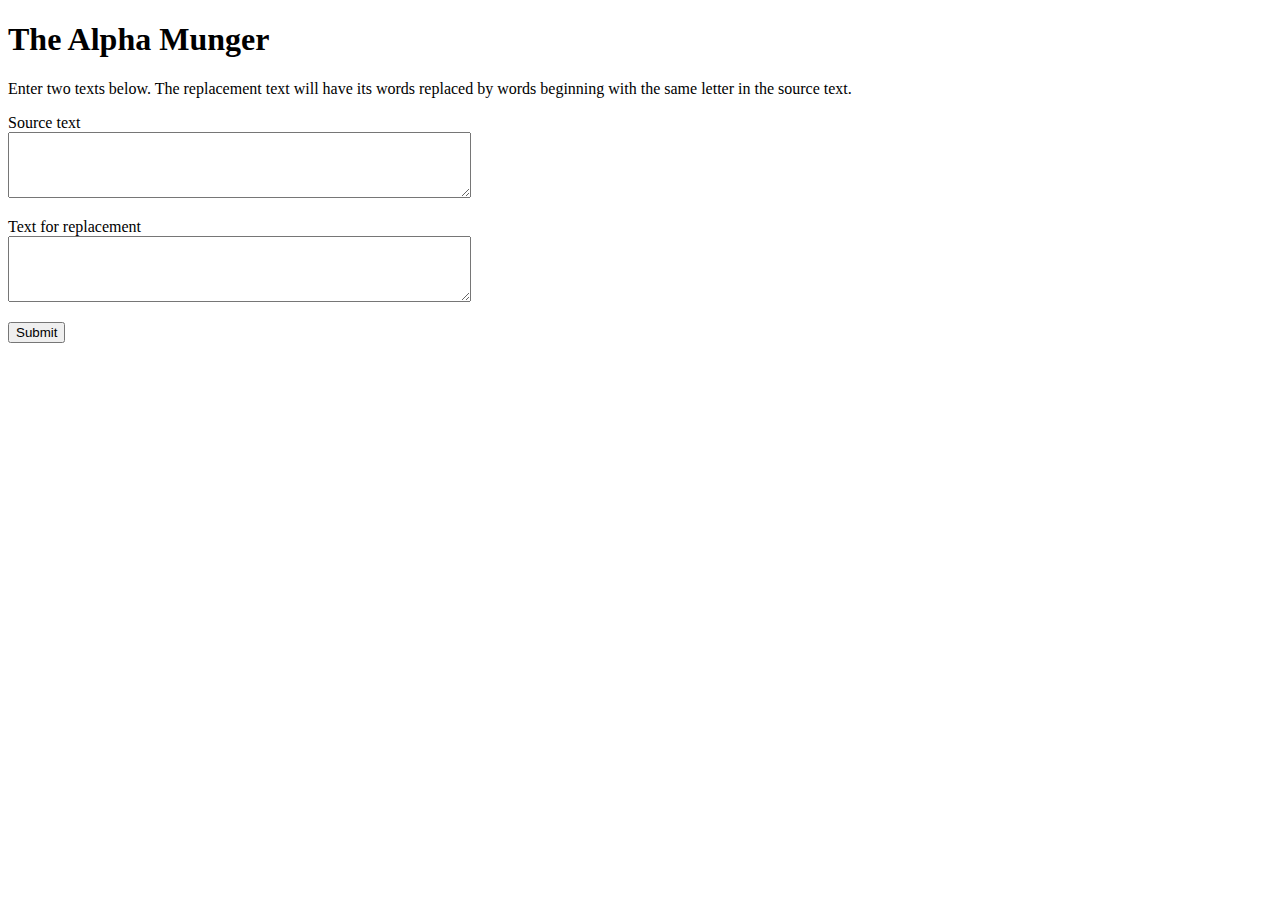
==== templates/index.html @ 9d5e25e6 "init" ====
<!DOCTYPE html>
<html>
<head>
	<link rel="stylesheet" href="{{ static_url("style.css") }}">
	<title>The Alpha Munger</title>
</head>
<body>
<h1>The Alpha Munger</h1>

<p>Enter two texts below. The replacement text will have its words
	replaced by words beginning with the same letter in the source text.</p>

<form method="post" action="/poem">
	<p>Source text<br>
		<textarea rows=4 cols=55 name="source"></textarea></p>

	<p>Text for replacement<br>
		<textarea rows=4 cols=55 name="change"></textarea></p>
	<input type="submit">
</form>
</body>
</html>
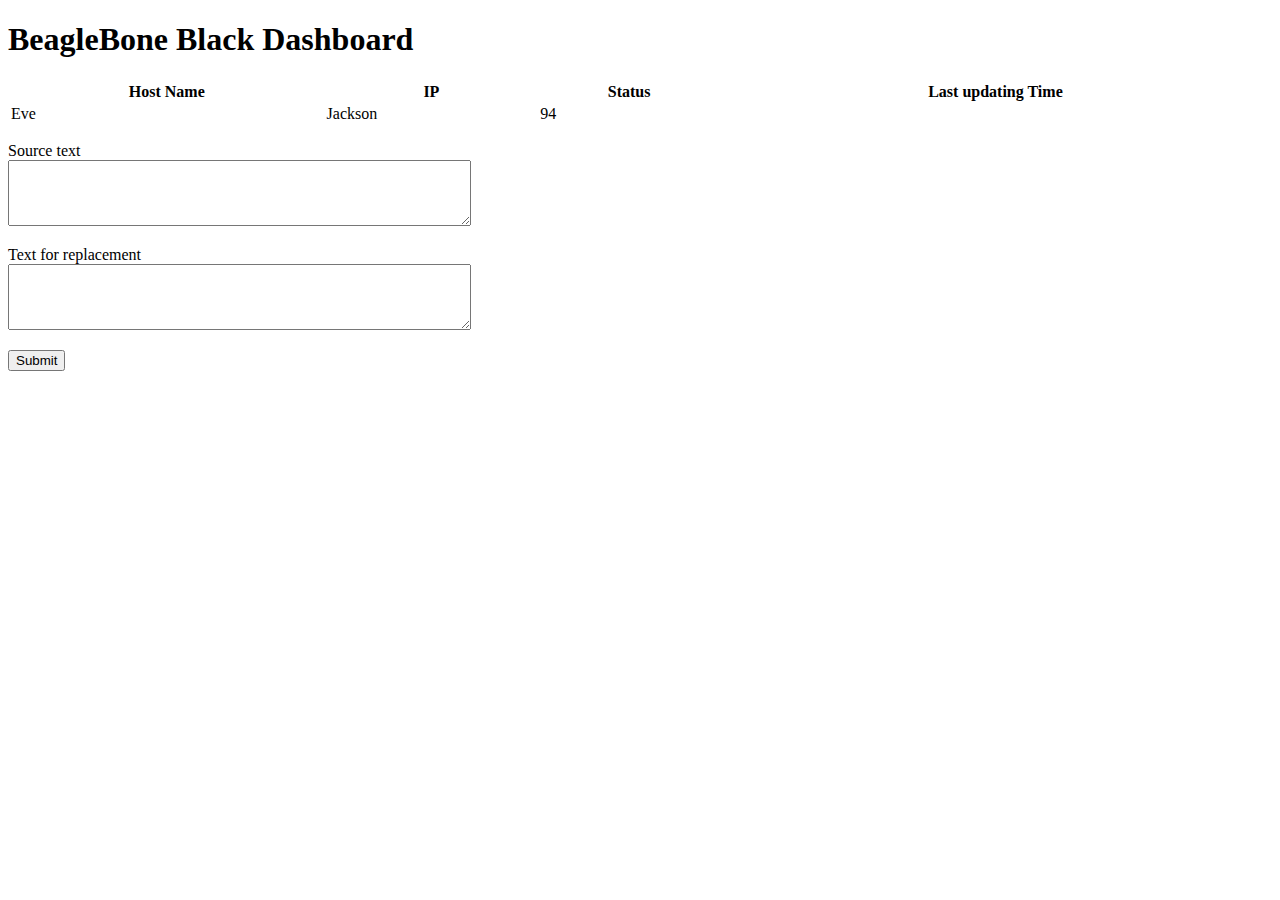
==== commit e7ec1711: "update CSS style" ====
--- a/templates/index.html
+++ b/templates/index.html
@@ -2,14 +2,26 @@
 <html>
 <head>
 	<link rel="stylesheet" href="{{ static_url("style.css") }}">
-	<title>The Alpha Munger</title>
+	<title>BeagleBone Black Dashboard</title>
 </head>
 <body>
-<h1>The Alpha Munger</h1>
+<h1>BeagleBone Black Dashboard</h1>
 
-<p>Enter two texts below. The replacement text will have its words
-	replaced by words beginning with the same letter in the source text.</p>
-
+<table style="width:100%">
+  <tr>
+    <th>Host Name</th>
+    <th>IP</th> 
+    <th>Status</th>
+    <th>
+    	Last updating Time
+    </th>
+  </tr>
+  <tr>
+    <td>Eve</td>
+    <td>Jackson</td> 
+    <td>94</td>
+  </tr>
+</table>
 <form method="post" action="/poem">
 	<p>Source text<br>
 		<textarea rows=4 cols=55 name="source"></textarea></p>
@@ -18,5 +30,6 @@
 		<textarea rows=4 cols=55 name="change"></textarea></p>
 	<input type="submit">
 </form>
+
 </body>
 </html>
